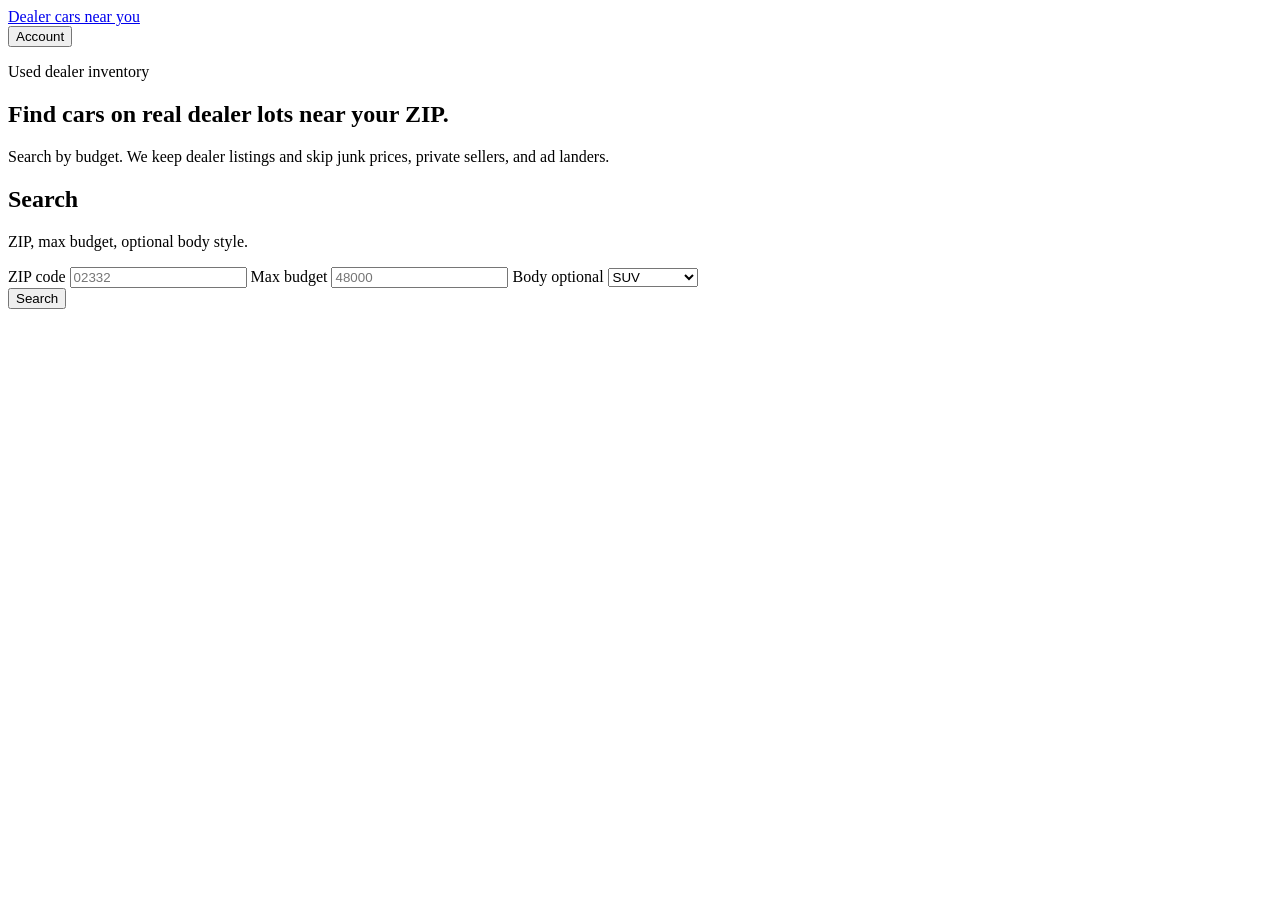
==== static/index.html @ 8602fa49 "Dealer car search for carbuyingagents.com" ====
<!DOCTYPE html>
<html lang="en">
<head>
  <meta charset="utf-8" />
  <meta name="viewport" content="width=device-width, initial-scale=1" />
  <title>Dealer cars near you</title>
  <link rel="stylesheet" href="/styles.css" />
</head>
<body>
  <div class="page">
    <header class="site-header">
      <a class="brand" href="/">
        <span class="brand-mark" aria-hidden="true"></span>
        <span class="brand-text">Dealer cars near you</span>
      </a>
      <nav class="account-nav" aria-label="Account">
        <span id="account-label" class="account-label" hidden></span>
        <button type="button" id="account-btn" class="link-btn">Account</button>
        <button type="button" id="signout-btn" class="link-btn" hidden>Sign out</button>
      </nav>
    </header>

    <main class="wrap">
      <section class="hero">
        <p class="eyebrow">Used dealer inventory</p>
        <h1>Find cars on real dealer lots near your ZIP.</h1>
        <p class="sub">Search by budget. We keep dealer listings and skip junk prices, private sellers, and ad landers.</p>
      </section>

      <form id="search-form" class="search-card">
        <div class="search-card-head">
          <h2>Search</h2>
          <p>ZIP, max budget, optional body style.</p>
        </div>
        <div class="grid">
          <label>
            ZIP code
            <input name="zip" type="text" inputmode="numeric" pattern="\d{5}" maxlength="5" placeholder="02332" required autocomplete="postal-code" />
          </label>
          <label>
            Max budget
            <input name="budget" type="number" min="1" step="500" placeholder="48000" required />
          </label>
          <label>
            Body <span class="opt">optional</span>
            <select name="body">
              <option value="suv" selected>SUV</option>
              <option value="any">Any</option>
              <option value="sedan">Sedan</option>
              <option value="truck">Truck</option>
              <option value="coupe">Coupe</option>
              <option value="hatchback">Hatchback</option>
              <option value="van">Van</option>
              <option value="wagon">Wagon</option>
              <option value="convertible">Convertible</option>
            </select>
          </label>
        </div>
        <div class="actions">
          <button type="submit" id="go" class="primary">Search</button>
        </div>
      </form>

      <p id="status" class="status" aria-live="polite"></p>
      <section id="results" class="results"></section>
    </main>
  </div>

  <div id="auth-modal" class="modal" hidden>
    <div class="modal-backdrop" data-close-auth></div>
    <div class="modal-panel" role="dialog" aria-modal="true" aria-labelledby="auth-title">
      <button type="button" class="modal-close" data-close-auth aria-label="Close">&times;</button>

      <div id="auth-forms">
        <div class="auth-tabs" role="tablist">
          <button type="button" class="auth-tab is-active" data-auth-tab="signup" role="tab" aria-selected="true">Create account</button>
          <button type="button" class="auth-tab" data-auth-tab="login" role="tab" aria-selected="false">Sign in</button>
        </div>

        <form id="signup-form" class="auth-form">
          <h2 id="auth-title">Create account</h2>
          <p class="auth-lead">Save searches later. Local accounts only for now.</p>
          <label>
            Name
            <input name="name" type="text" required maxlength="80" autocomplete="name" />
          </label>
          <label>
            Email
            <input name="email" type="email" required autocomplete="email" />
          </label>
          <label>
            Password
            <input name="password" type="password" required minlength="8" autocomplete="new-password" />
          </label>
          <p class="auth-hint">At least 8 characters. You’ll confirm your email next.</p>
          <p id="signup-error" class="form-error" hidden></p>
          <button type="submit" class="primary">Create account</button>
        </form>

        <form id="login-form" class="auth-form" hidden>
          <h2>Sign in</h2>
          <p class="auth-lead">Use the email you confirmed.</p>
          <label>
            Email
            <input name="email" type="email" required autocomplete="email" />
          </label>
          <label>
            Password
            <input name="password" type="password" required minlength="8" autocomplete="current-password" />
          </label>
          <p id="login-error" class="form-error" hidden></p>
          <button type="submit" class="primary">Sign in</button>
        </form>
      </div>

      <div id="check-email" class="check-email" hidden>
        <h2>Check your email</h2>
        <p class="auth-lead">We need you to confirm <strong id="pending-email"></strong> before you can sign in.</p>
        <div class="local-standin">
          <p class="standin-label">Local stand-in (no email was sent)</p>
          <p>Use this link to activate the account:</p>
          <a id="confirm-link" class="confirm-link" href="#">Confirm email</a>
        </div>
        <button type="button" class="ghost" data-close-auth>Back to search</button>
      </div>
    </div>
  </div>

  <script src="/app.js"></script>
</body>
</html>
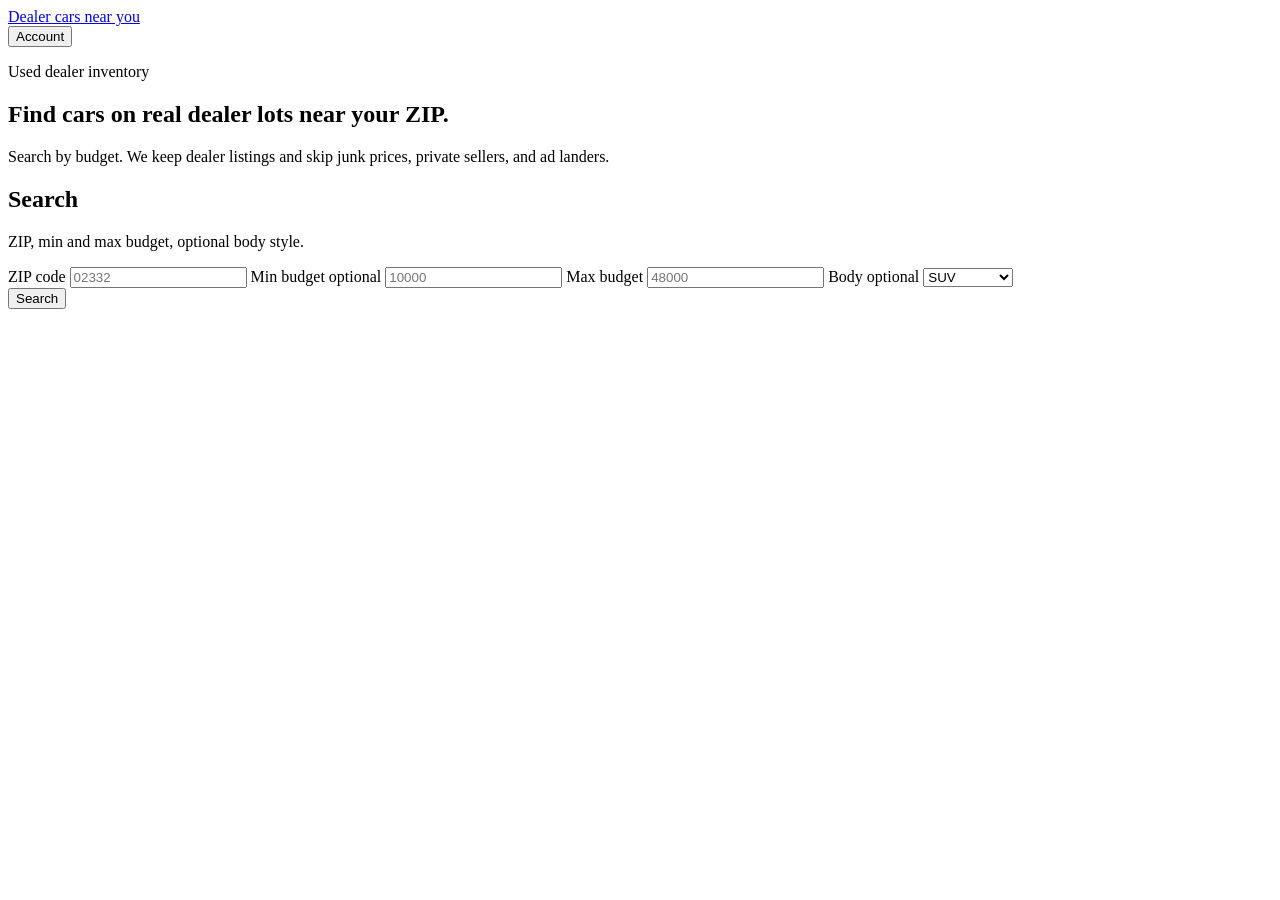
==== commit dfa1fcf3: "Add an optional min budget next to max budget. A typed min replaces the automatic price floor. Blank" ====
--- a/static/index.html
+++ b/static/index.html
@@ -30,16 +30,20 @@
       <form id="search-form" class="search-card">
         <div class="search-card-head">
           <h2>Search</h2>
-          <p>ZIP, max budget, optional body style.</p>
+          <p>ZIP, min and max budget, optional body style.</p>
         </div>
         <div class="grid">
           <label>
             ZIP code
-            <input name="zip" type="text" inputmode="numeric" pattern="\d{5}" maxlength="5" placeholder="02332" required autocomplete="postal-code" />
+            <input name="zip" type="text" inputmode="numeric" pattern="[0-9]{5}" minlength="5" maxlength="5" placeholder="02332" title="5-digit ZIP, leading zeros ok" required autocomplete="postal-code" />
+          </label>
+          <label>
+            Min budget <span class="opt">optional</span>
+            <input name="min" type="number" inputmode="numeric" min="0" step="1" placeholder="10000" />
           </label>
           <label>
             Max budget
-            <input name="budget" type="number" min="1" step="500" placeholder="48000" required />
+            <input name="budget" type="number" inputmode="numeric" min="1" step="1" placeholder="48000" required />
           </label>
           <label>
             Body <span class="opt">optional</span>
